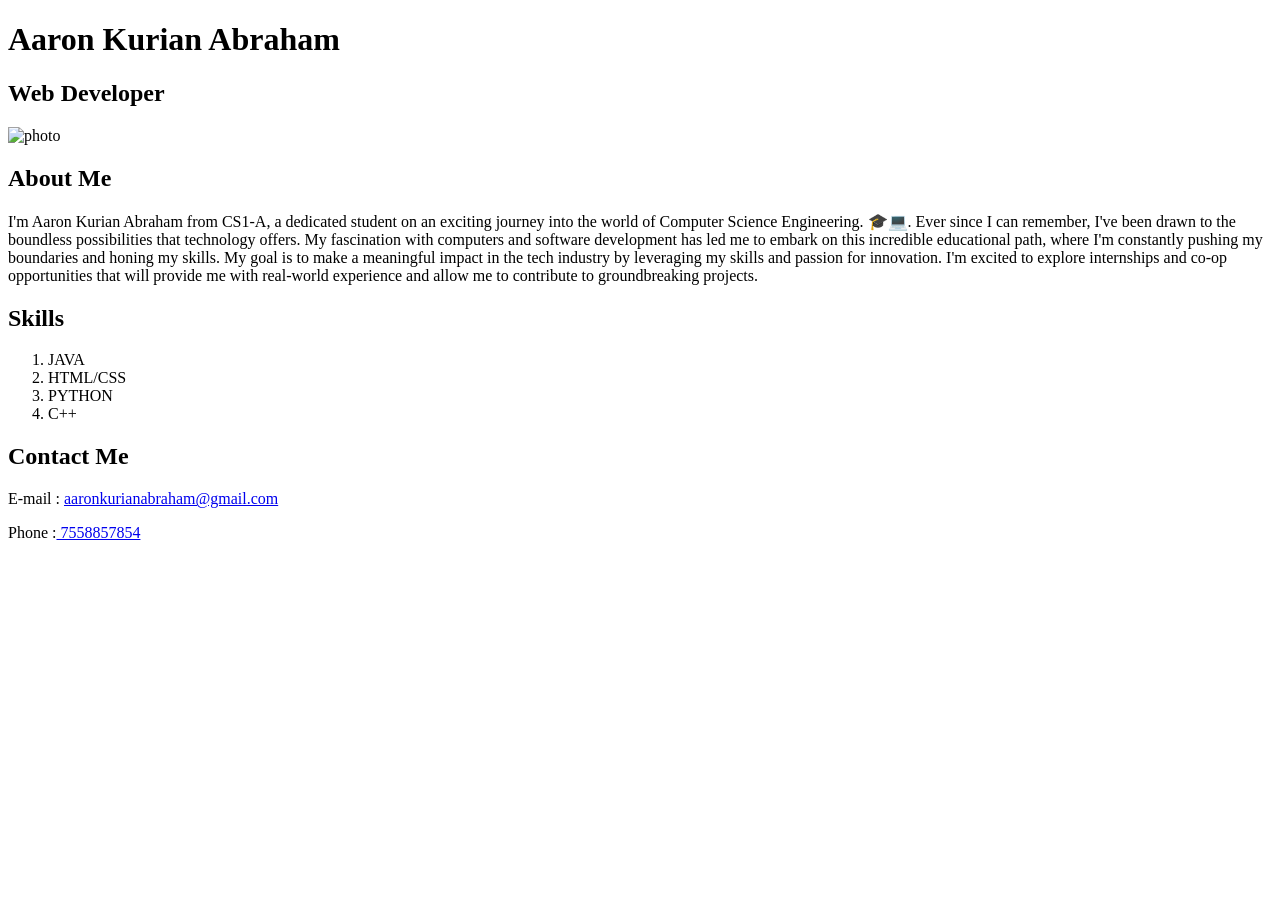
==== index.html @ 2fac689c "createdportfolio" ====
<!DOCTYPE html>
<html lang="en">
<head>
    <meta charset="UTF-8">
    <meta name="viewport" content="width=device-width, initial-scale=1.0">
    <link rel="stylesheet" href="portfoliocss.css">
    <title>AARON's Portfolio</title>
</head>
<body>
   
  
     <header>
       
        <h1>Aaron Kurian Abraham</h1>
        <h2>Web Developer</h2>
       
    </header>
    
    
          <div id="thumbnail">
            <img  src="asset/photo.jpg" alt="photo"/>
          </div>
    
        <h2>About Me</h2>
        <p id="about">  I'm Aaron Kurian Abraham from CS1-A,  a dedicated student on an exciting journey into the world of Computer Science Engineering. 🎓💻.

            Ever since I can remember, I've been drawn to the boundless possibilities that technology offers. My fascination with computers and software development has led me to embark on this incredible educational path, where I'm constantly pushing my boundaries and honing my skills.
            My goal is to make a meaningful impact in the tech industry by leveraging my skills and passion for innovation. I'm excited to explore internships and co-op opportunities that will provide me with real-world experience and allow me to contribute to groundbreaking projects.</p>

   
    
        
        <h2>
            Skills
        </h2>    
        <p > 
            <ol id="skills">
           <li>
              JAVA
           </li> 
            <li>
                HTML/CSS
            </li>
            <li>
                PYTHON
             </li> 
             <li>
                C++
             </li>
        </ol></p>
        <h2>Contact Me</h2>
        <div id="contact">

        
       <p>E-mail : <a id="email" href="mailto:aaronkurianabraham@gmail.com">aaronkurianabraham@gmail.com</a></p> 
        <p>Phone :<a id="phone" href="tel:+917558857854"> 7558857854</a>
        </p>
        </div>
</body>
</html>
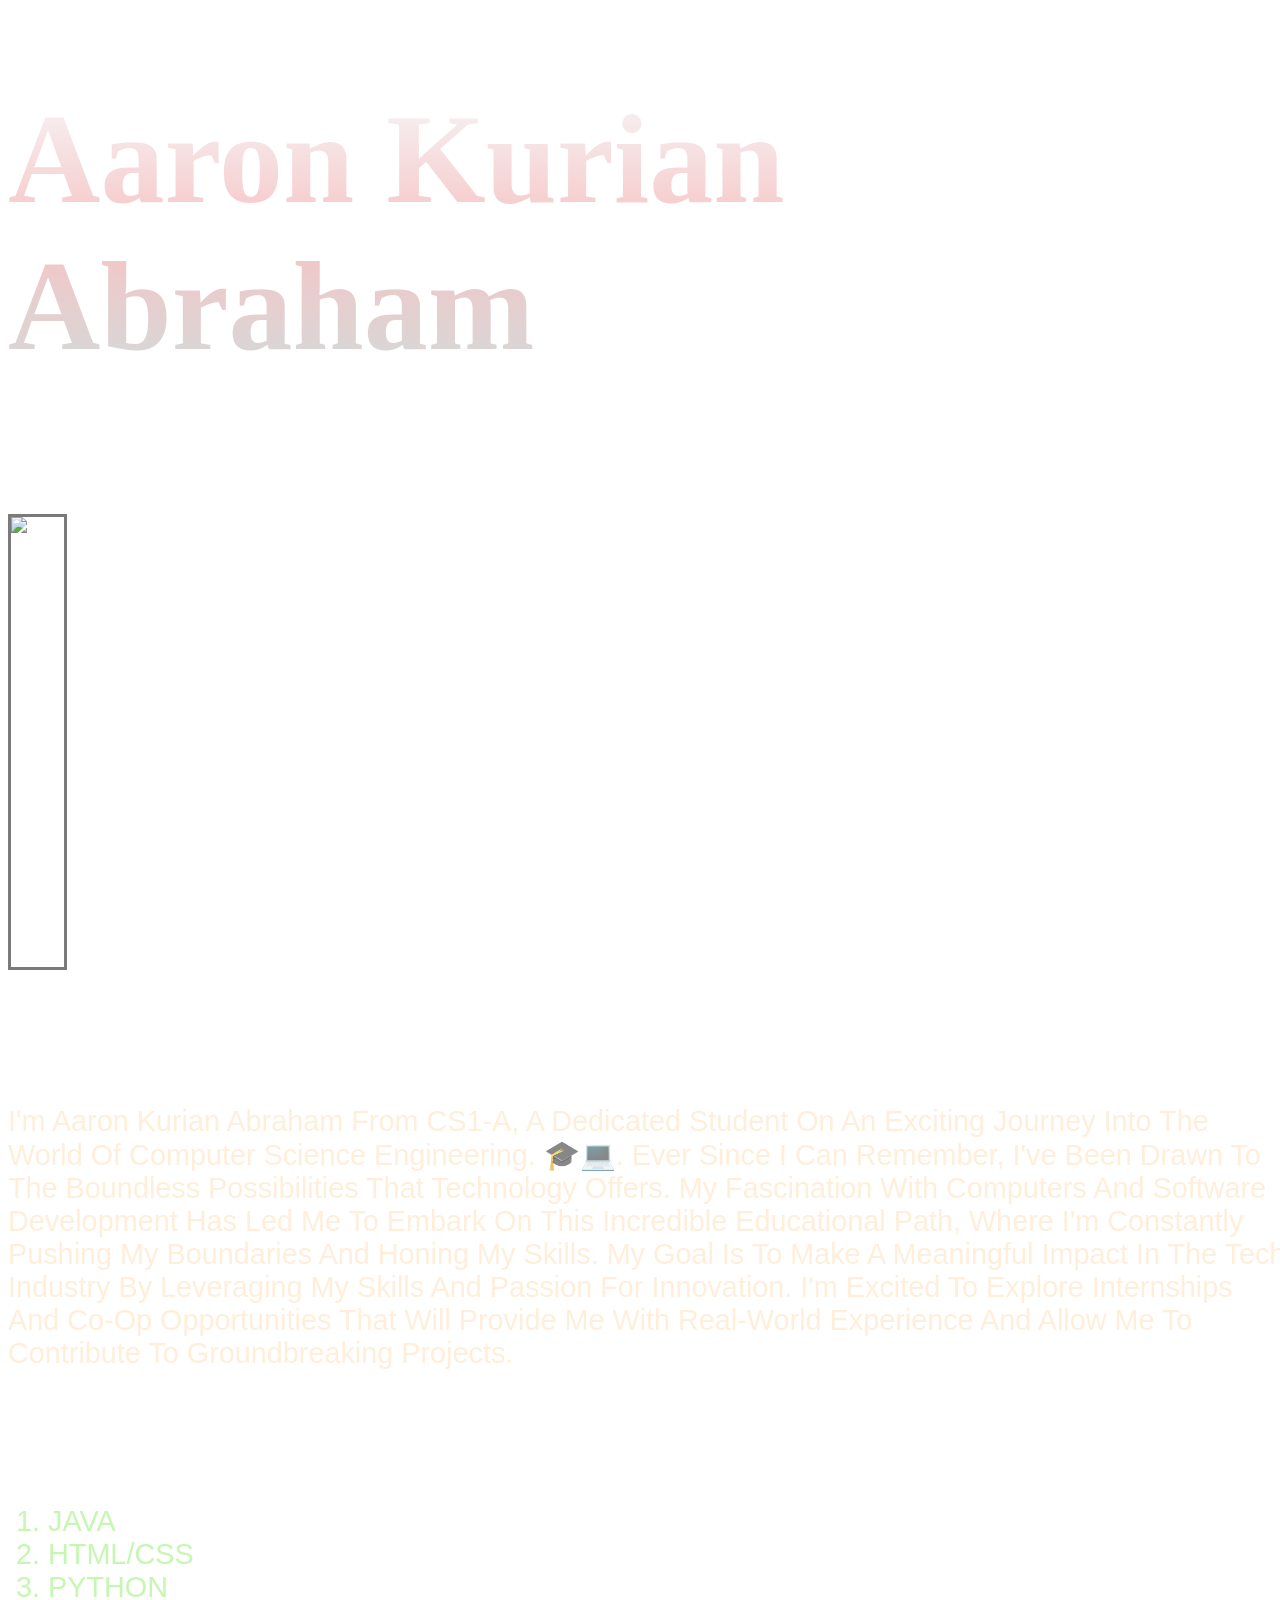
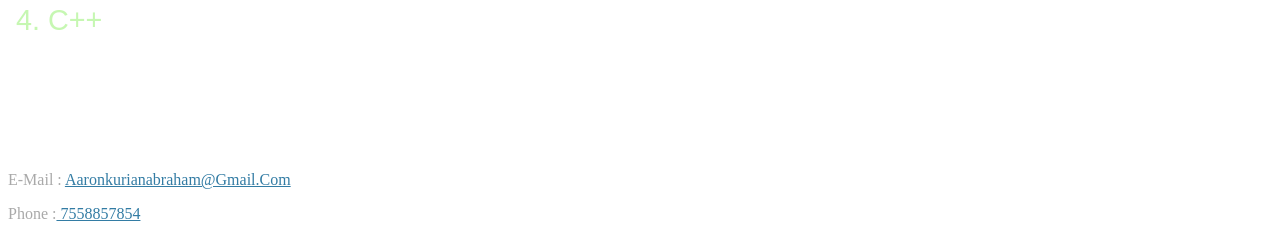
==== commit bddc4245: "Add files via upload" ====
--- a/index.html
+++ b/index.html
@@ -1,60 +1,60 @@
-<!DOCTYPE html>
-<html lang="en">
-<head>
-    <meta charset="UTF-8">
-    <meta name="viewport" content="width=device-width, initial-scale=1.0">
-    <link rel="stylesheet" href="portfoliocss.css">
-    <title>AARON's Portfolio</title>
-</head>
-<body>
-   
-  
-     <header>
-       
-        <h1>Aaron Kurian Abraham</h1>
-        <h2>Web Developer</h2>
-       
-    </header>
-    
-    
-          <div id="thumbnail">
-            <img  src="asset/photo.jpg" alt="photo"/>
-          </div>
-    
-        <h2>About Me</h2>
-        <p id="about">  I'm Aaron Kurian Abraham from CS1-A,  a dedicated student on an exciting journey into the world of Computer Science Engineering. 🎓💻.
-
-            Ever since I can remember, I've been drawn to the boundless possibilities that technology offers. My fascination with computers and software development has led me to embark on this incredible educational path, where I'm constantly pushing my boundaries and honing my skills.
-            My goal is to make a meaningful impact in the tech industry by leveraging my skills and passion for innovation. I'm excited to explore internships and co-op opportunities that will provide me with real-world experience and allow me to contribute to groundbreaking projects.</p>
-
-   
-    
-        
-        <h2>
-            Skills
-        </h2>    
-        <p > 
-            <ol id="skills">
-           <li>
-              JAVA
-           </li> 
-            <li>
-                HTML/CSS
-            </li>
-            <li>
-                PYTHON
-             </li> 
-             <li>
-                C++
-             </li>
-        </ol></p>
-        <h2>Contact Me</h2>
-        <div id="contact">
-
-        
-       <p>E-mail : <a id="email" href="mailto:aaronkurianabraham@gmail.com">aaronkurianabraham@gmail.com</a></p> 
-        <p>Phone :<a id="phone" href="tel:+917558857854"> 7558857854</a>
-        </p>
-        </div>
-</body>
+<!DOCTYPE html>
+<html lang="en">
+<head>
+    <meta charset="UTF-8">
+    <meta name="viewport" content="width=device-width, initial-scale=1.0">
+    <link rel="stylesheet" href="portfoliocss.css">
+    <title>AARON's Portfolio</title>
+</head>
+<body>
+   
+  
+     <header>
+       
+        <h1>Aaron Kurian Abraham</h1>
+        <h2>Web Developer</h2>
+       
+    </header>
+    
+    
+          <div id="thumbnail">
+            <img  src="asset/photo.jpg" alt="photo"/>
+          </div>
+    
+        <h2>About Me</h2>
+        <p id="about">  I'm Aaron Kurian Abraham from CS1-A,  a dedicated student on an exciting journey into the world of Computer Science Engineering. 🎓💻.
+
+            Ever since I can remember, I've been drawn to the boundless possibilities that technology offers. My fascination with computers and software development has led me to embark on this incredible educational path, where I'm constantly pushing my boundaries and honing my skills.
+            My goal is to make a meaningful impact in the tech industry by leveraging my skills and passion for innovation. I'm excited to explore internships and co-op opportunities that will provide me with real-world experience and allow me to contribute to groundbreaking projects.</p>
+
+   
+    
+        
+        <h2>
+            Skills
+        </h2>    
+        <p > 
+            <ol id="skills">
+           <li>
+              JAVA
+           </li> 
+            <li>
+                HTML/CSS
+            </li>
+            <li>
+                PYTHON
+             </li> 
+             <li>
+                C++
+             </li>
+        </ol></p>
+        <h2>Contact Me</h2>
+        <div id="contact">
+
+        
+       <p>E-mail : <a id="email" href="mailto:aaronkurianabraham@gmail.com">aaronkurianabraham@gmail.com</a></p> 
+        <p>Phone :<a id="phone" href="tel:+917558857854"> 7558857854</a>
+        </p>
+        </div>
+</body>
 </html>
--- a/portfoliocss.css
+++ b/portfoliocss.css
@@ -0,0 +1,61 @@
+h1{font-weight: 1000px;
+    
+    font-family: 'Times New Roman', Times, serif;
+    font-size: 8rem;
+    
+    text-transform: capitalize;
+    margin-bottom: 1rem;
+   
+    background: linear-gradient(to bottom,#f6f6f8,#f096968e,rgba(55, 79, 83, 0.217));
+    -webkit-background-clip: text;
+
+color: transparent;
+} 
+h2{
+    font-size: 3rem;
+}
+body{
+    background-image: url("https://img.freepik.com/free-vector/abstract-business-professional-background-banner-design-multipurpose_1340-16856.jpg");;
+    color: white;
+    text-transform: capitalize;
+    width: 100%;
+    
+    }
+#thumbnail{
+   
+  
+       display:flex;
+       justify-content:center;
+      
+       
+       height:50vh;
+        width: fit-content;
+        border: rgb(122, 122, 122) 3px solid;
+    
+   
+    box-shadow: rgba(255, 255, 255, 0.712) 0px 0px 10px 10px;
+}
+#about{
+    color: rgba(255, 228, 196, 0.632);
+    font-family: 'Franklin Gothic Medium', 'Arial Narrow', Arial, sans-serif;
+    font-size: 1.8rem;
+}
+#contact{
+    color:darkgray ;
+}
+   
+   #email{
+    color:rgb(51, 124, 164) ;
+    font-size: medium;
+   }
+ 
+   #phone{
+    color:rgb(51, 124, 164) ;
+   }
+ #skills{
+    font-family: 'Franklin Gothic Medium', 'Arial Narrow', Arial, sans-serif;
+    font-size: 1.8rem;
+    color: #9af17790;
+ }
+    
+
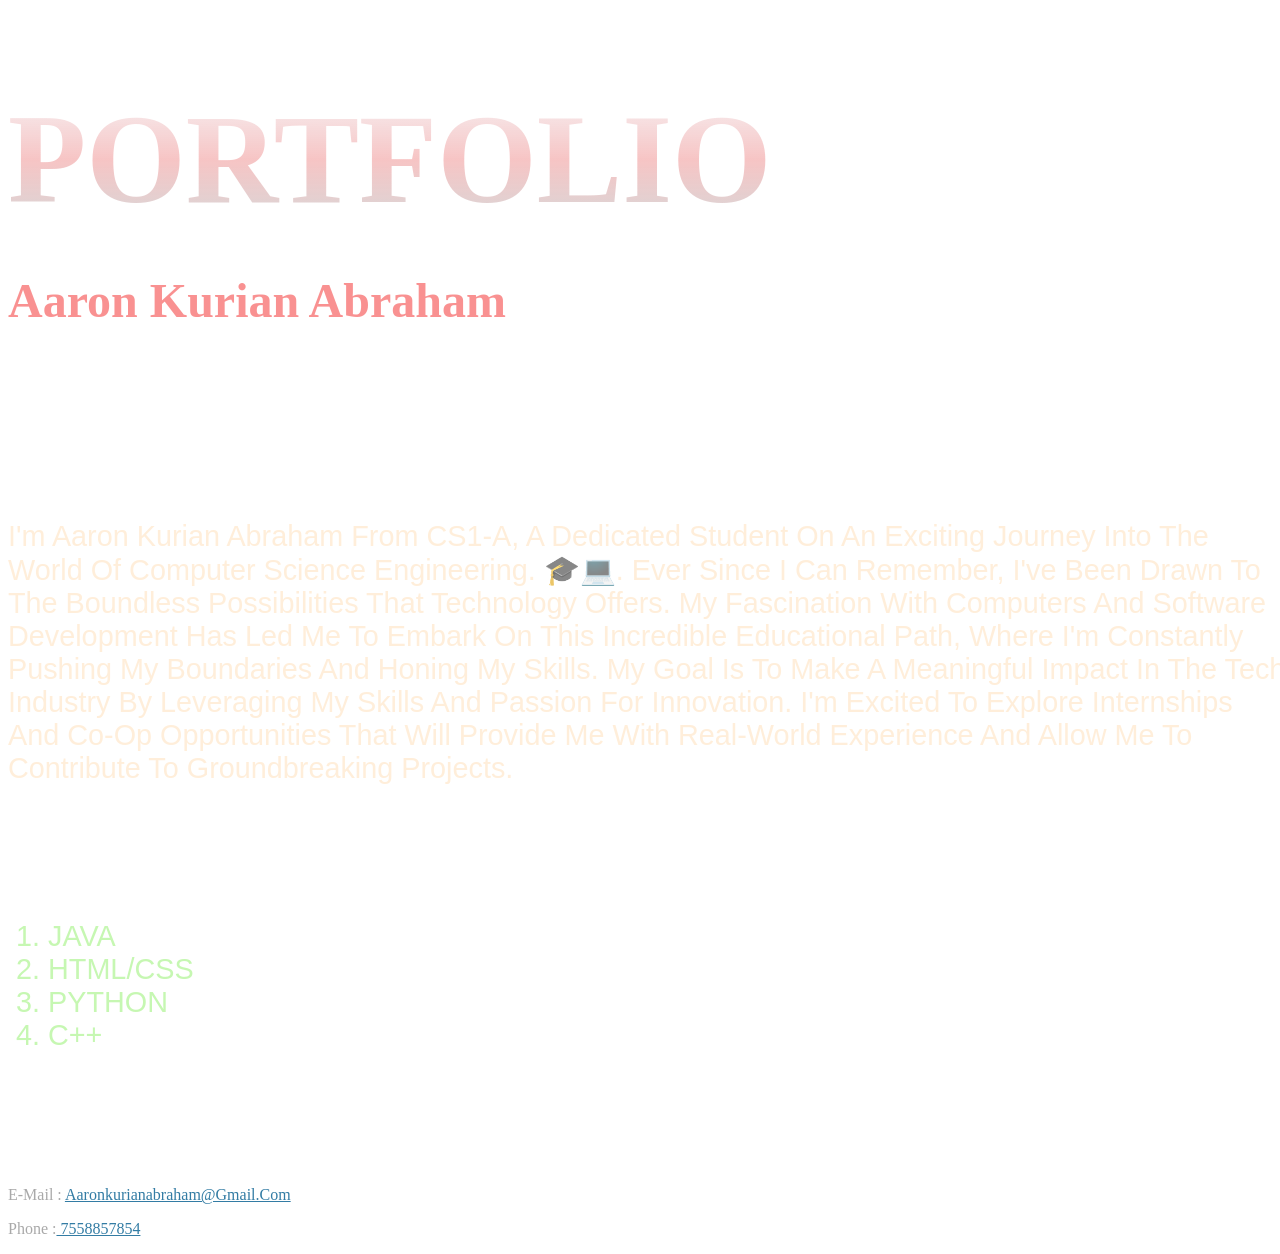
==== commit f0eef247: "done" ====
--- a/index.html
+++ b/index.html
@@ -10,16 +10,14 @@
    
   
      <header>
-       
-        <h1>Aaron Kurian Abraham</h1>
-        <h2>Web Developer</h2>
+       <h1>PORTFOLIO</h1>
+        <h2 id="name">Aaron Kurian Abraham</h2>
+        <h4>Web Developer | Aspiring Computer Science Engineering Student | Tech Enthusiast | Passionate about Coding and Software Development </h4>
        
     </header>
     
     
-          <div id="thumbnail">
-            <img  src="asset/photo.jpg" alt="photo"/>
-          </div>
+         
     
         <h2>About Me</h2>
         <p id="about">  I'm Aaron Kurian Abraham from CS1-A,  a dedicated student on an exciting journey into the world of Computer Science Engineering. 🎓💻.
--- a/portfoliocss.css
+++ b/portfoliocss.css
@@ -58,4 +58,6 @@
     color: #9af17790;
  }
     
-
+#name{
+    color: rgba(241, 0, 0, 0.432);
+}
